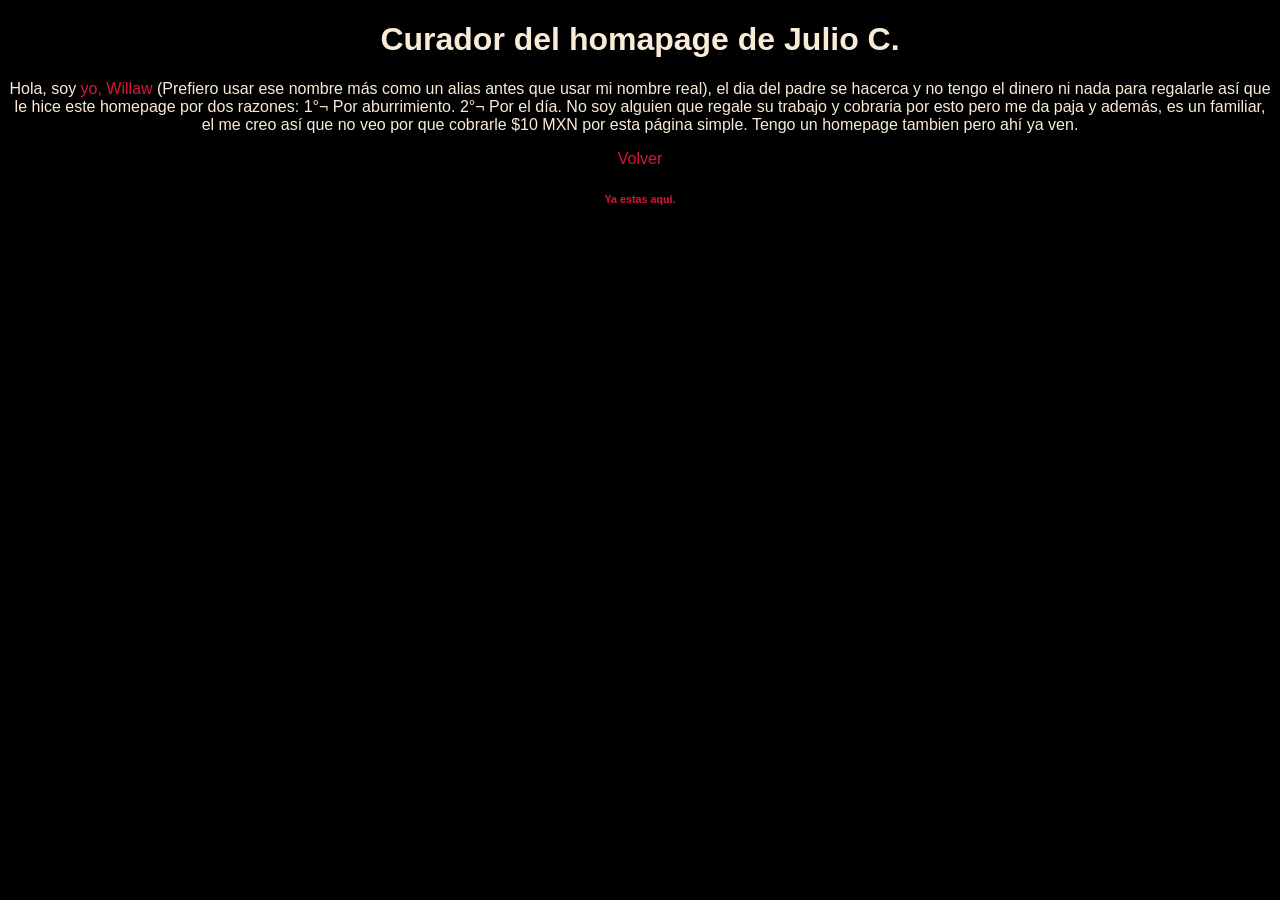
==== creador.html @ ffde4e16 "Creador del sitio" ====
<!DOCTYPE html>
<html lang="en">
<head>
    <meta charset="UTF-8">
    <meta name="viewport" content="width=device-width, initial-scale=1.0">
    <title>Creador de este Homepage</title>
    <link rel="stylesheet" href="styles.css"
</head>
<body>
    <h1>Curador del homapage de Julio C.</h1>
    <p>Hola, soy <a href="https://github.com/Willaw-Corona">yo, Willaw</a> (Prefiero usar ese nombre más como un alias antes que usar mi nombre real), el dia del padre se hacerca y no tengo el dinero ni nada para regalarle así que le hice este homepage por dos razones:
    1°¬ Por aburrimiento.
    2°¬ Por el día.
No soy alguien que regale su trabajo y cobraria por esto pero me da paja y además, es un familiar, el me creo así que no veo por que cobrarle $10 MXN por esta página simple. Tengo un homepage tambien pero ahí ya ven.</p>
    <a href="index.html">Volver</a>
    <footer>
    <h6><a href="creador.html">Ya estas aquí.</a></h6>
    </footer>
</body>
</html>
---- styles.css ----
a {
    color: crimson;
    text-align: center;
    text-decoration: none;
}

body {
    background-color: black;
    color: antiquewhite;
    text-align: center;
    font-family: 'Lucida Sans', 'Lucida Sans Regular', 'Lucida Grande', 'Lucida Sans Unicode', Geneva, Verdana, sans-serif;
}
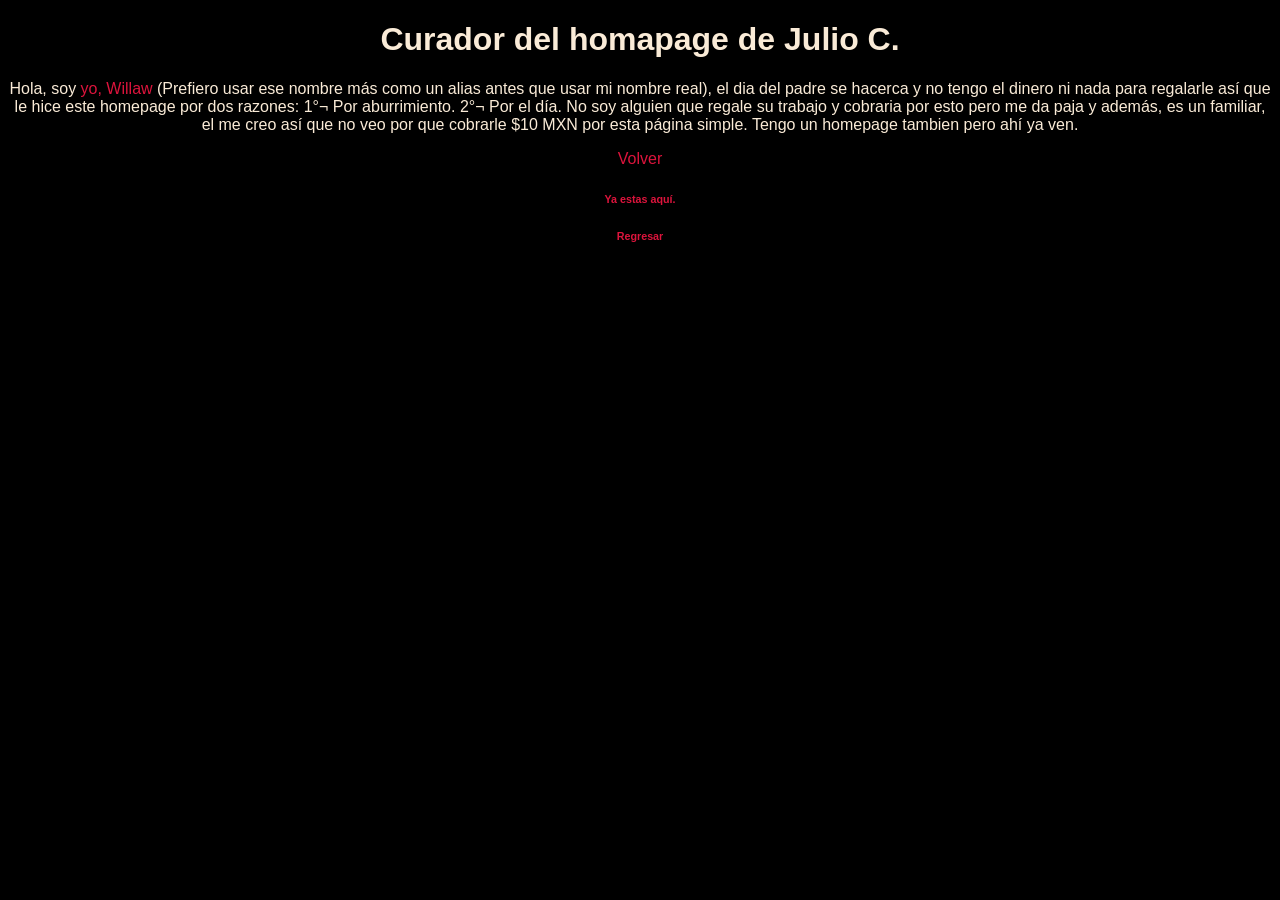
==== commit 39721632: "cambio minimo" ====
--- a/creador.html
+++ b/creador.html
@@ -15,6 +15,7 @@
     <a href="index.html">Volver</a>
     <footer>
     <h6><a href="creador.html">Ya estas aquí.</a></h6>
+    <h6><a href="index.html">Regresar</a></h6>
     </footer>
 </body>
 </html>
--- a/styles.css
+++ b/styles.css
@@ -9,4 +9,22 @@
     color: antiquewhite;
     text-align: center;
     font-family: 'Lucida Sans', 'Lucida Sans Regular', 'Lucida Grande', 'Lucida Sans Unicode', Geneva, Verdana, sans-serif;
+}
+
+.foto {
+    overflow: hidden;
+    border-radius: 25%;
+    width: 200px;
+    height: 200px;
+    display: inline-block;
+    position: absolute;
+    top: 40px;
+    left: 180px;
+    rotate: -20deg;
+}
+
+.foto img {
+    width: 100%;
+    height: 100%;
+    object-fit: cover;
 }
